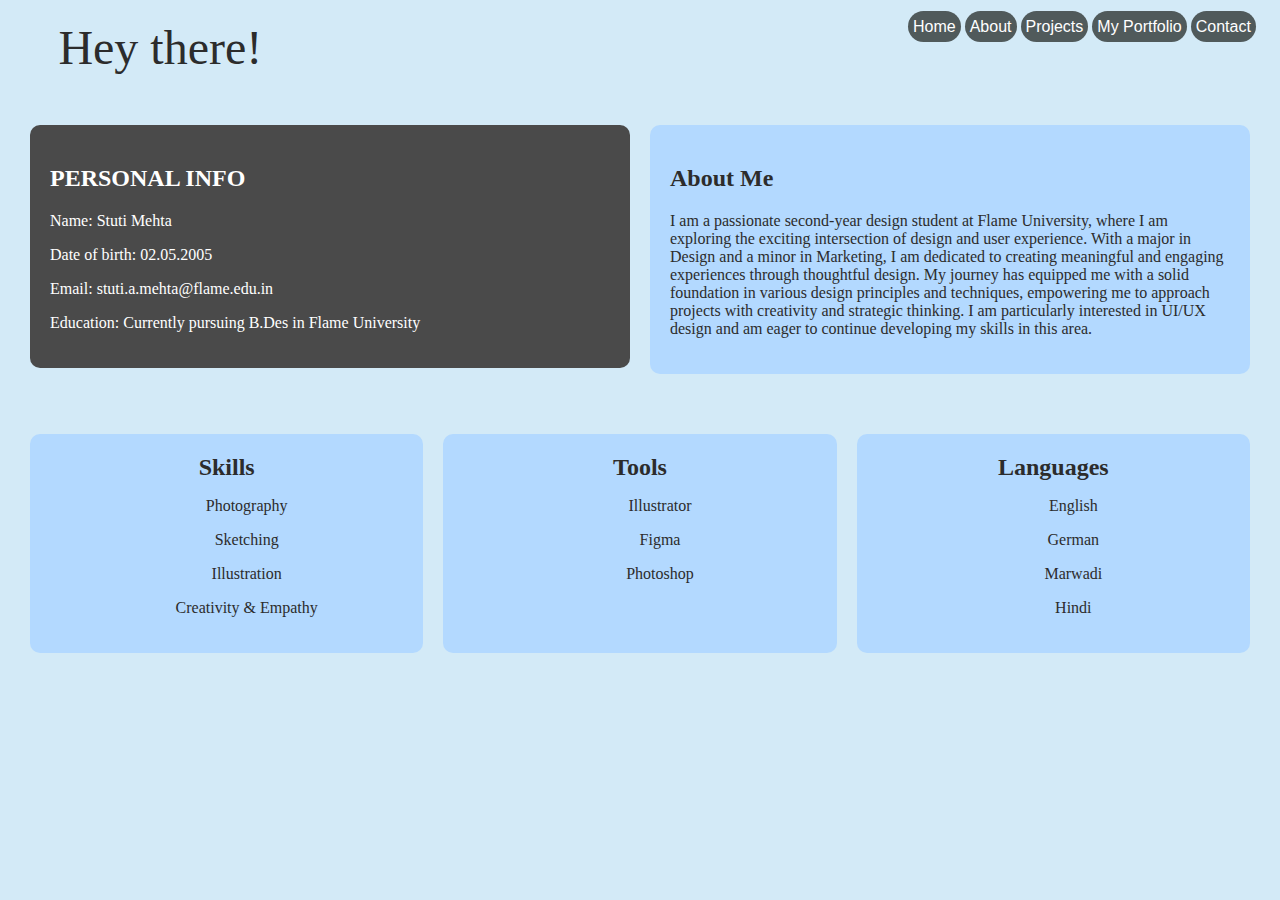
==== about.html @ 6bcd39da "Add files via upload" ====
<!DOCTYPE html>
<html lang="en">
<head>
    <meta charset="UTF-8">
    <meta name="viewport" content="width=device-width, initial-scale=1.0">
    <title>About Page</title>
    <link rel="stylesheet" href="style.css">
</head>
<body>
    <div class="greeting">Hey there!</div>
    <div class="info-container">
        <div class="personal-info">
            <h2>PERSONAL INFO</h2>
            <p>Name: Stuti Mehta</p>
            <p>Date of birth: 02.05.2005</p>
            <p>Email: stuti.a.mehta@flame.edu.in</p>
            <p>Education: Currently pursuing B.Des in Flame University</p>
        </div>
        <div class="about-me">
            <h2>About Me</h2>
            <p>I am a passionate second-year design student at Flame University, where I am exploring the exciting intersection of design and user experience. With a major in Design and a minor in Marketing, I am dedicated to creating meaningful and engaging experiences through thoughtful design. My journey has equipped me with a solid foundation in various design principles and techniques, empowering me to approach projects with creativity and strategic thinking. I am particularly interested in UI/UX design and am eager to continue developing my skills in this area.</p>
        </div>
    </div>
    <div class="container">
        <div class="section">
            <h2>Skills</h2>
            <ul>
                <p>Photography</p>
                <p>Sketching</p>
                <p>Illustration</p>
                <p>Creativity & Empathy</p>
            </ul>
        </div>
        <div class="section">
            <h2>Tools</h2>
            <ul>
                <p>Illustrator</p>
                <p>Figma</p>
                <p>Photoshop</p>
            </ul>
        </div>
        <div class="section">
            <h2>Languages</h2>
            <ul>
                <p>English</p>
                <p>German</p>
                <p>Marwadi</p>
                <p>Hindi</p>
            </ul>
        </div>
    </div>
        <!-- Navigation Buttons -->
        <div class="nav-buttons">
            <a href="index.html" class="nav-button">Home</a>
            <a href="about.html" class="nav-button">About</a>
            <a href="projects.html" class="nav-button">Projects</a>
            <a href="##.html" class="nav-button">My Portfolio</a>
            <a href="contact.html" class="nav-button">Contact</a>
        </div>
    <script src="script.js"></script>
</body>
</html>
---- style.css ----
body {
    background-color: #d3eaf7;
    font-family: 'Crimson Text', serif;
    margin: 0;
    padding: 0;
}
.greeting {
    font-size: 48px;
    color: #2C2C2C;
    padding: 20px;
    margin-left: 3%;
}
.info-container {
    display: flex;
    align-items: baseline;
    padding: 20px;
}
.personal-info, .about-me {
    background-color: #4a4a4a;
    color: #ffffff;
    padding: 20px;
    border-radius: 10px;
    margin: 10px;
    flex: 1;
}
.about-me {
    background-color: #B3D9FF;
    color: #2C2C2C;
}
.container {
    display: flex;
    justify-content: space-around;
    padding: 20px;
}
.section {
    background-color: #B3D9FF;
    color: #2C2C2C;
    padding: 20px;
    border-radius: 10px;
    margin: 10px;
    flex: 1;
    width: auto;
    text-align: center;
}
.section h2 {
    margin: 0;
    color: #2C2C2C;
    text-align: center;
}
.section ul {
  color: #2C2C2C;
  text-align: center;
}
 /* Navigation Buttons Styling */
 .nav-buttons {
    position: absolute;
    top: 18px;
    left: 908px;
  }
  
  .nav-button {
    background-color: #505A5B;
    color: #ffffff;
    font-family: 'Inter', sans-serif;
    font-weight: normal;
    padding: 7px 5px;
    border-radius: 45.69px;
    margin: 0;
    border: none;
    cursor: pointer;
    transition: background-color 0.3s ease;
    text-decoration: none;
  }
  
  .nav-button:hover {
    background-color: #505A5B;
  }
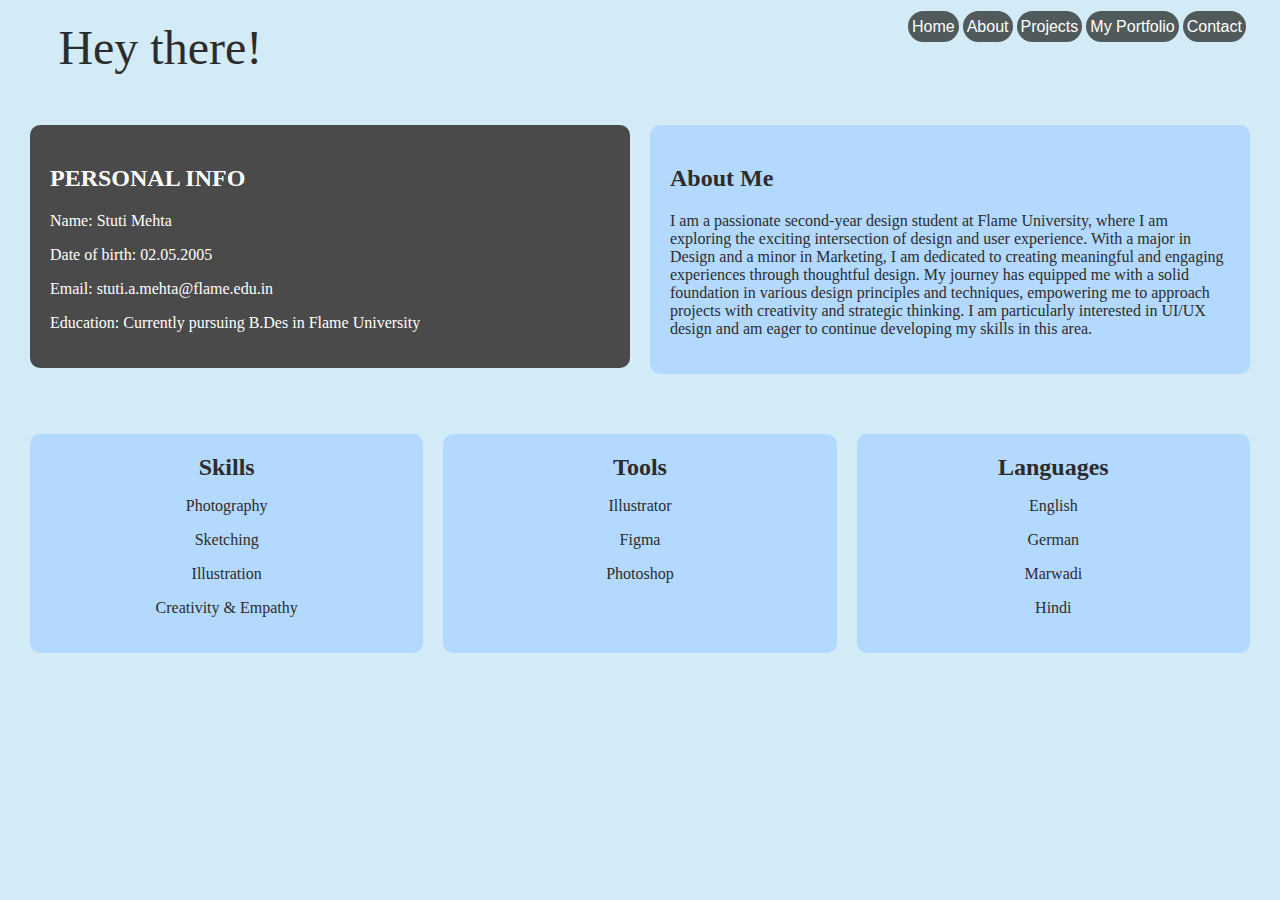
==== commit 6da8c84d: "Update about.html" ====
--- a/about.html
+++ b/about.html
@@ -24,29 +24,23 @@
     <div class="container">
         <div class="section">
             <h2>Skills</h2>
-            <ul>
                 <p>Photography</p>
                 <p>Sketching</p>
                 <p>Illustration</p>
                 <p>Creativity & Empathy</p>
-            </ul>
         </div>
         <div class="section">
             <h2>Tools</h2>
-            <ul>
                 <p>Illustrator</p>
                 <p>Figma</p>
                 <p>Photoshop</p>
-            </ul>
         </div>
         <div class="section">
             <h2>Languages</h2>
-            <ul>
                 <p>English</p>
                 <p>German</p>
                 <p>Marwadi</p>
                 <p>Hindi</p>
-            </ul>
         </div>
     </div>
         <!-- Navigation Buttons -->
--- a/style.css
+++ b/style.css
@@ -63,7 +63,7 @@
     color: #ffffff;
     font-family: 'Inter', sans-serif;
     font-weight: normal;
-    padding: 7px 5px;
+    padding: 7px 4px;
     border-radius: 45.69px;
     margin: 0;
     border: none;
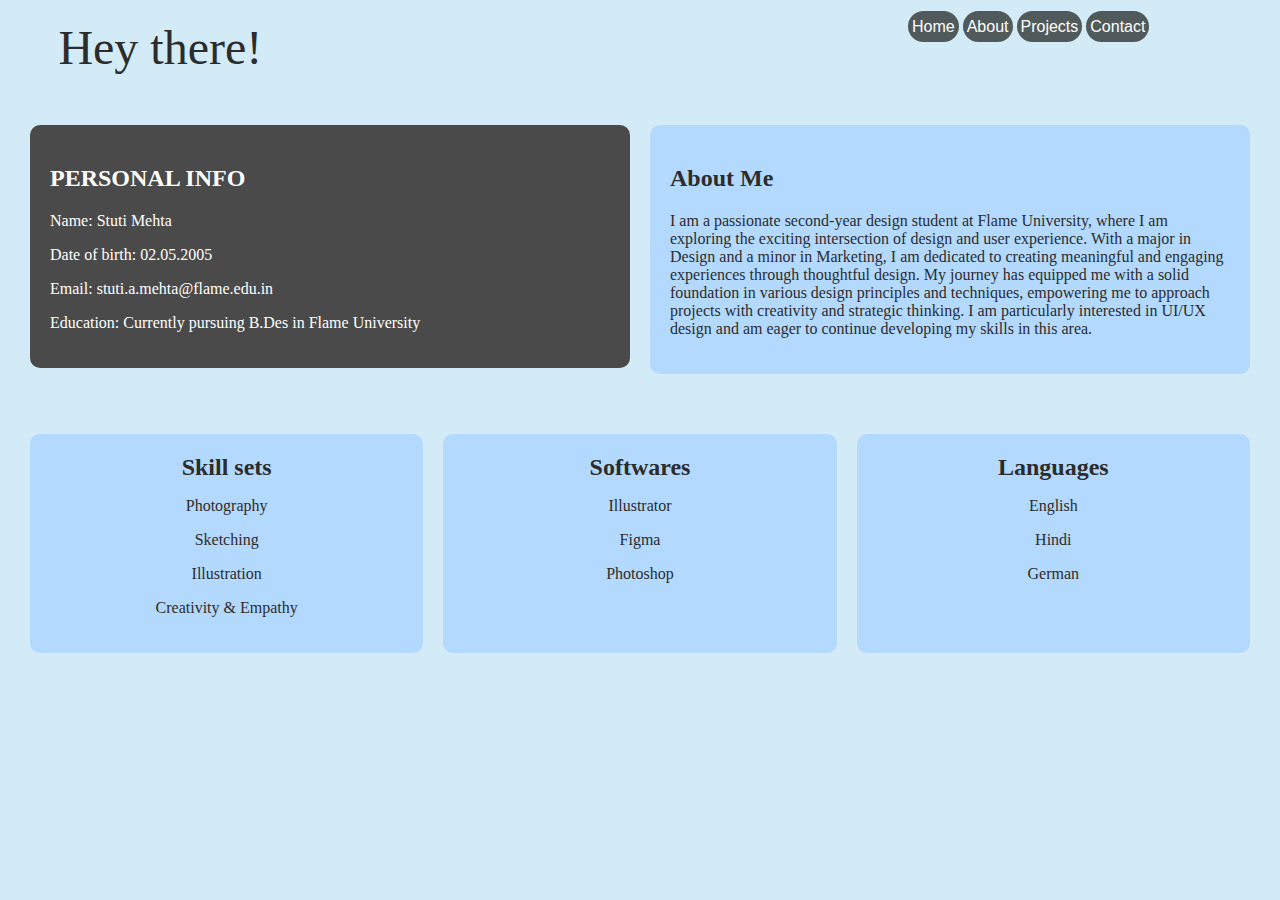
==== commit e25d48ec: "Update about.html" ====
--- a/about.html
+++ b/about.html
@@ -23,14 +23,14 @@
     </div>
     <div class="container">
         <div class="section">
-            <h2>Skills</h2>
+            <h2>Skill sets</h2>
                 <p>Photography</p>
                 <p>Sketching</p>
                 <p>Illustration</p>
                 <p>Creativity & Empathy</p>
         </div>
         <div class="section">
-            <h2>Tools</h2>
+            <h2>Softwares</h2>
                 <p>Illustrator</p>
                 <p>Figma</p>
                 <p>Photoshop</p>
@@ -38,9 +38,8 @@
         <div class="section">
             <h2>Languages</h2>
                 <p>English</p>
+                <p>Hindi</p>
                 <p>German</p>
-                <p>Marwadi</p>
-                <p>Hindi</p>
         </div>
     </div>
         <!-- Navigation Buttons -->
@@ -48,7 +47,6 @@
             <a href="index.html" class="nav-button">Home</a>
             <a href="about.html" class="nav-button">About</a>
             <a href="projects.html" class="nav-button">Projects</a>
-            <a href="##.html" class="nav-button">My Portfolio</a>
             <a href="contact.html" class="nav-button">Contact</a>
         </div>
     <script src="script.js"></script>
